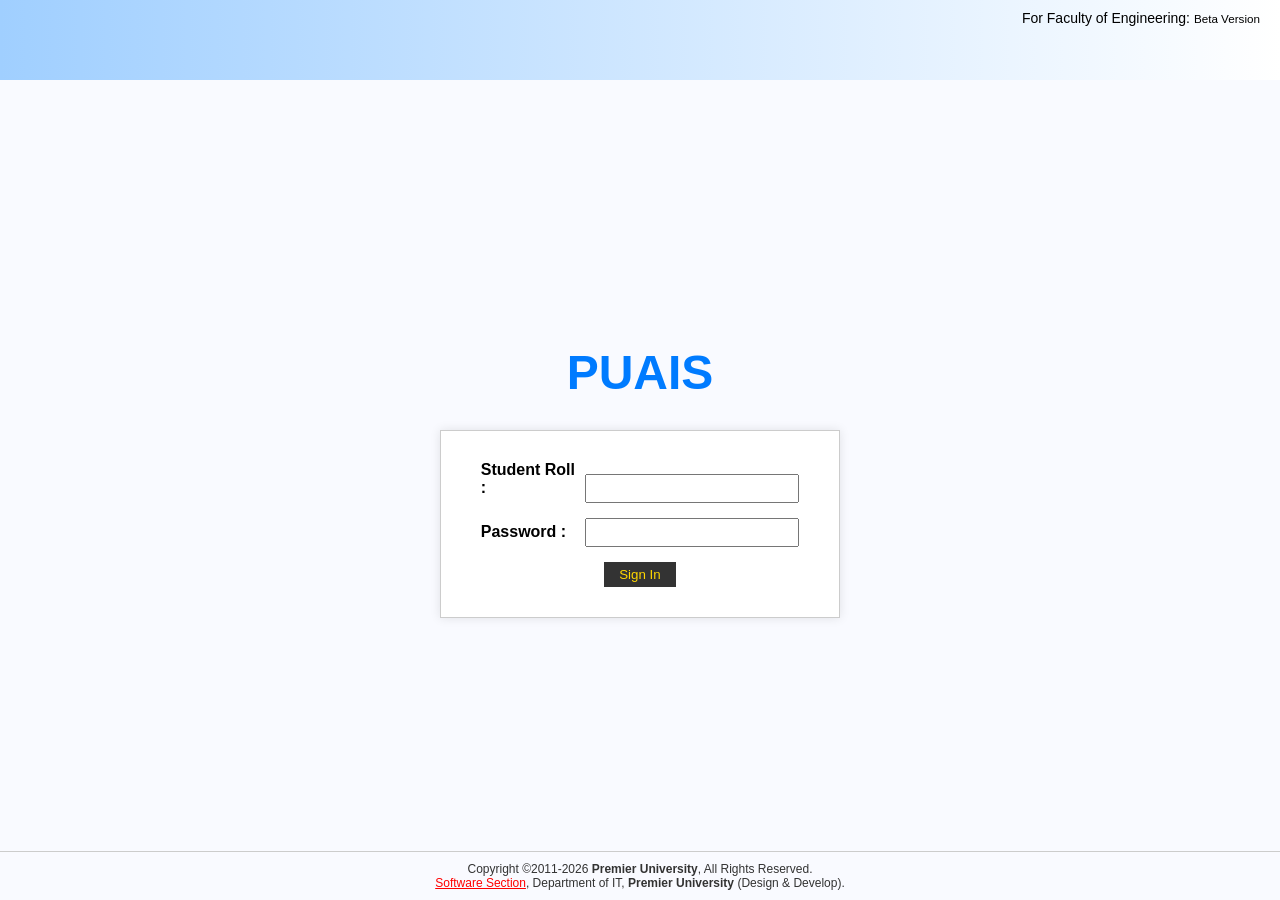
==== index.html @ 38922d0c "Add files via upload" ====
<!DOCTYPE html>
<html lang="en">
<head>
    <meta charset="UTF-8">
    <meta name="viewport" content="width=device-width, initial-scale=1.0">
    <title>PUAIS Login</title>
    <style>
        body {
            margin: 0;
            font-family: Arial, sans-serif;
            background: #f9faff;
            display: flex;
            flex-direction: column;
            min-height: 100vh;
        }

        header {
            background: linear-gradient(to right, #a0cfff, #ffffff);
            height: 80px;
        }

        main {
            flex: 1;
            display: flex;
            flex-direction: column;
            align-items: center;
            justify-content: center;
        }

        h1 {
            color: #007bff;
            font-size: 48px;
            margin-bottom: 30px;
        }

        .login-box {
            border: 1px solid #ccc;
            padding: 30px 40px;
            text-align: left;
            background: #fff;
            box-shadow: 0 0 10px rgba(0,0,0,0.1);
        }

        .login-box label {
            display: inline-block;
            width: 100px;
            font-weight: bold;
        }

        .login-box input {
            padding: 5px;
            margin-bottom: 15px;
            width: 200px;
        }

        .login-box button {
            padding: 5px 15px;
            background: #333;
            color: #ffd700;
            border: none;
            cursor: pointer;
        }

        footer {
            text-align: center;
            font-size: 12px;
            color: #333;
            border-top: 1px solid #ccc;
            padding: 10px;
        }

        footer a {
            color: red;
            text-decoration: underline;
        }

        .top-right {
            position: absolute;
            top: 10px;
            right: 20px;
            font-size: 14px;
        }
    </style>
</head>
<body>

<header></header>

<div class="top-right">
    For Faculty of Engineering: <small>Beta Version</small>
</div>

<main>
    <h1>PUAIS</h1>

    <div class="login-box">
        <form>
            <div>
                <label for="roll">Student Roll :</label>
                <input type="text" id="roll" name="roll">
            </div>
            <div>
                <label for="password">Password :</label>
                <input type="password" id="password" name="password">
            </div>
            <div style="text-align:center;">
                <button type="submit">Sign In</button>
            </div>
        </form>
    </div>
</main>

<footer>
    Copyright ©2011-2026 <strong>Premier University</strong>, All Rights Reserved. <br>
    <a href="#">Software Section</a>, Department of IT, <strong>Premier University</strong> (Design & Develop).
</footer>

</body>
</html>
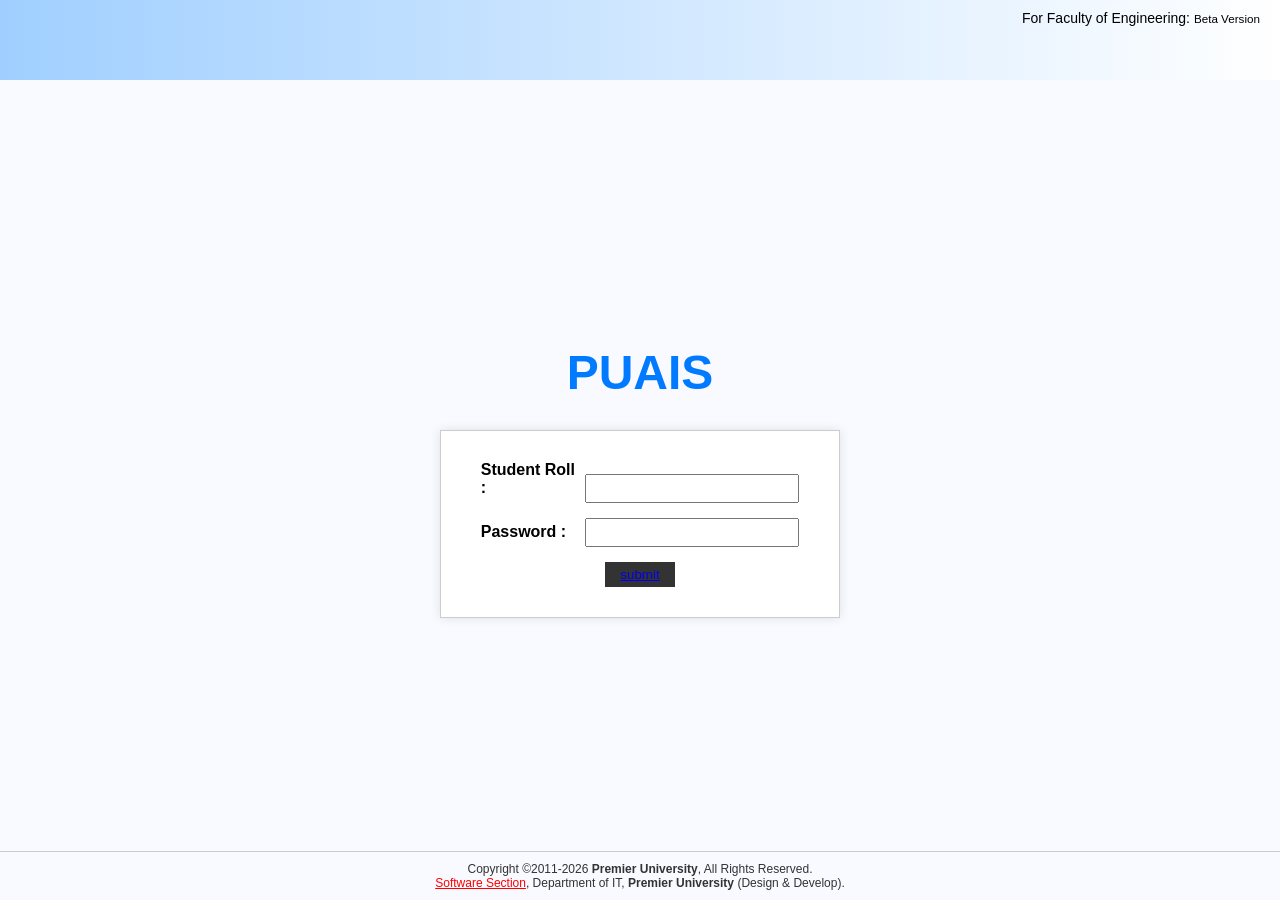
==== commit 765b54ca: "Update index.html" ====
--- a/index.html
+++ b/index.html
@@ -104,7 +104,7 @@
                 <input type="password" id="password" name="password">
             </div>
             <div style="text-align:center;">
-                <button type="submit">Sign In</button>
+                <button type="submit"><a href="labperformance.html">submit</a></button>
             </div>
         </form>
     </div>
